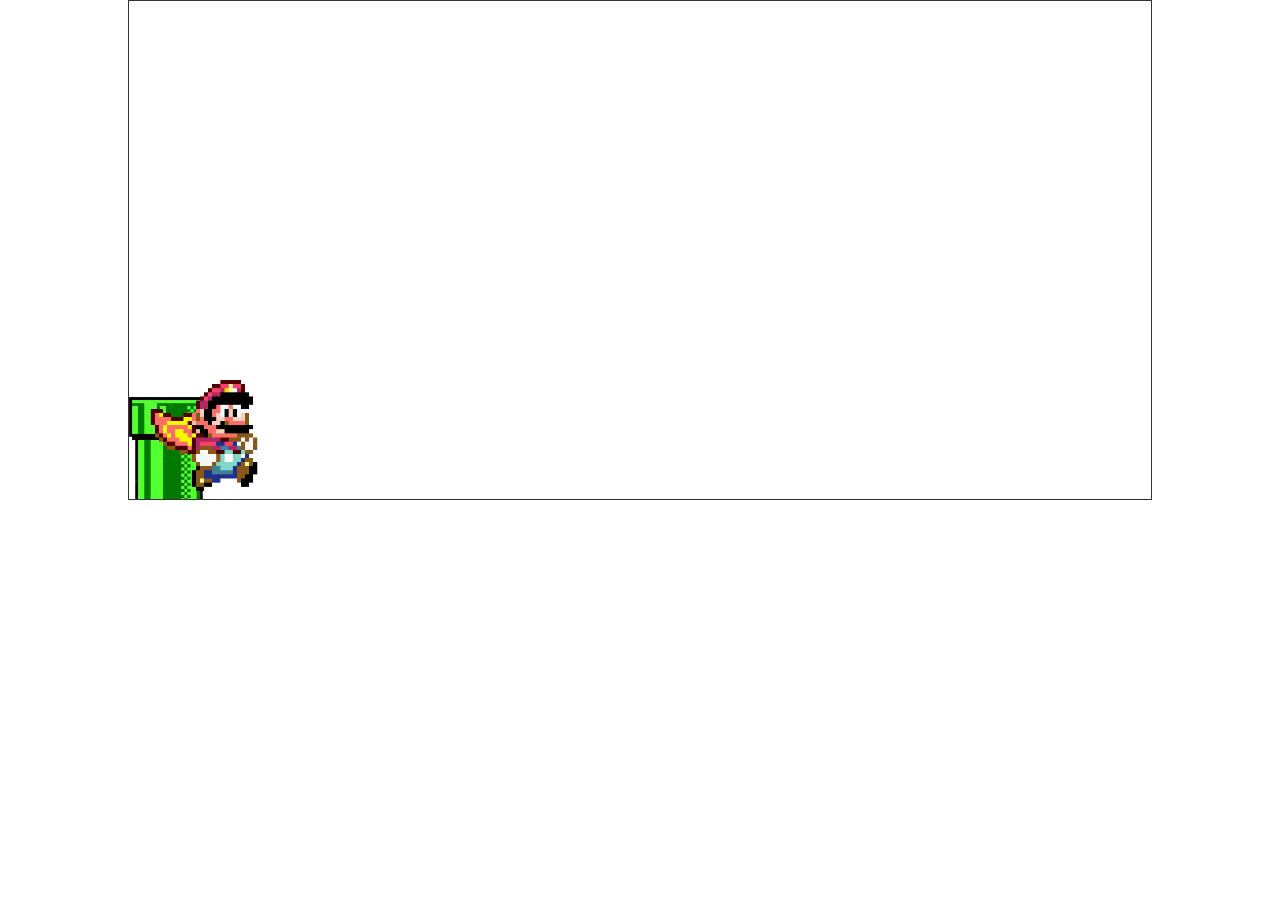
==== Mario's Game/index.html @ 4cf7924e "Development" ====
<!DOCTYPE html>
<html lang='en'>
    <head>
        <meta charset="utf-8">
        <meta http-equiv="X-UA-Compatible" content="IE=edge">
        <meta name="description" content="">
        <meta name="viewport" content="width=device-width, initial-scale=1">
        <link rel="stylesheet" href="">

        <link rel="stylesheet" href="./CSS/style.css">
        <script src="js\script.js" async defer></script>
        <title>Mario Game</title>
    </head>
    <body>

        <div class="game-board">
            
           <img src="images\pipe.png" class="pipe">     
           <img src="./images/mario.gif"  class="mario">

        </div>


        
      
     
    </body>
</html>
---- Mario's Game/CSS/style.css ----
* {
    margin: 0;
    padding: 0;
    box-sizing: border-box;
}

.game-board {
    width: 80%;
    height: 500px;
    border: 1px solid #333;
    margin: 0 auto;
    position: relative;
    overflow: hidden;
}

.pipe{
    position: absolute;
    bottom: 0;
    width: 80px;    
    animation: pipes-animation 2s infinite linear;
}

.mario{
    width: 150px;
    position: absolute;
    bottom: 0;
    animation: jump-mario 500ms infinite ease-out;
}


@keyframes pipes-animation{
    from {
        right: -80px;
    }
    to {
        right:100%;
    }

}

@keyframes jump-mario{
    0% {
        bottom:0;
    }

    40% {
        bottom:180px;
    }


    50% {
        bottom:180px;
    }
    60% {
        bottom:180px;
    }

    100% {
        bottom:0;
    }

}
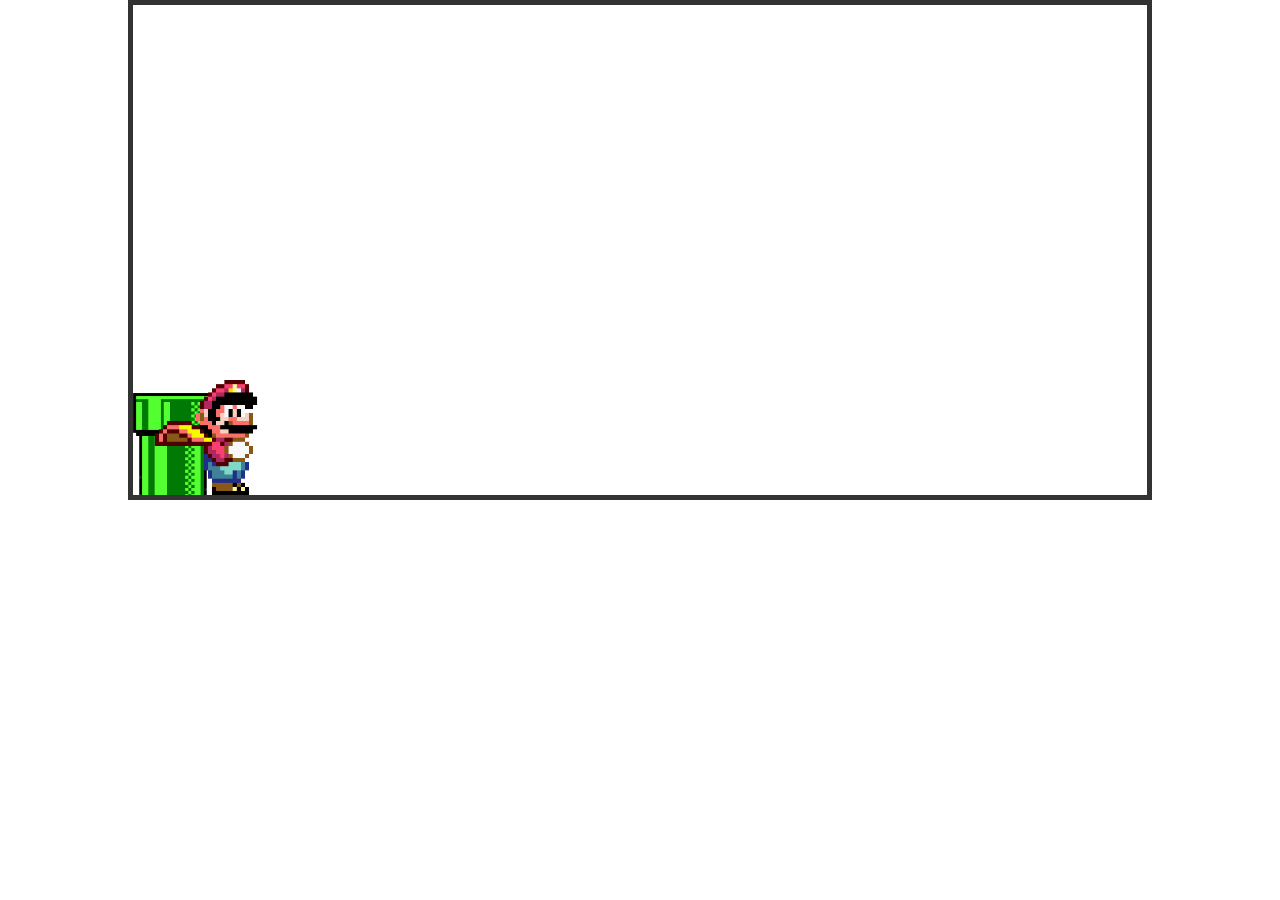
==== commit 1706db30: "Mario's game improvements" ====
--- a/Mario's Game/index.html
+++ b/Mario's Game/index.html
@@ -9,12 +9,12 @@
 
         <link rel="stylesheet" href="./CSS/style.css">
         <script src="js\script.js" async defer></script>
-        <title>Mario Game</title>
+        <title>Mario's Game</title>
     </head>
     <body>
 
         <div class="game-board">
-            
+
            <img src="images\pipe.png" class="pipe">     
            <img src="./images/mario.gif"  class="mario">
 
--- a/Mario's Game/CSS/style.css
+++ b/Mario's Game/CSS/style.css
@@ -7,24 +7,29 @@
 .game-board {
     width: 80%;
     height: 500px;
-    border: 1px solid #333;
+    border: 5px solid #333;
     margin: 0 auto;
     position: relative;
     overflow: hidden;
+    
 }
 
 .pipe{
     position: absolute;
     bottom: 0;
-    width: 80px;    
-    animation: pipes-animation 2s infinite linear;
+    width: 80px;     
+    animation: pipes-animation 1.5s infinite linear; 
+    
 }
 
 .mario{
     width: 150px;
     position: absolute;
-    bottom: 0;
-    animation: jump-mario 500ms infinite ease-out;
+    bottom: 0;      
+}
+
+.jump{
+    animation: jump-mario 500ms  ease-out;
 }
 
 
@@ -49,9 +54,14 @@
 
 
     50% {
+        bottom:182px;
+    }
+
+    60% {
         bottom:180px;
     }
-    60% {
+
+    70% {
         bottom:180px;
     }
 
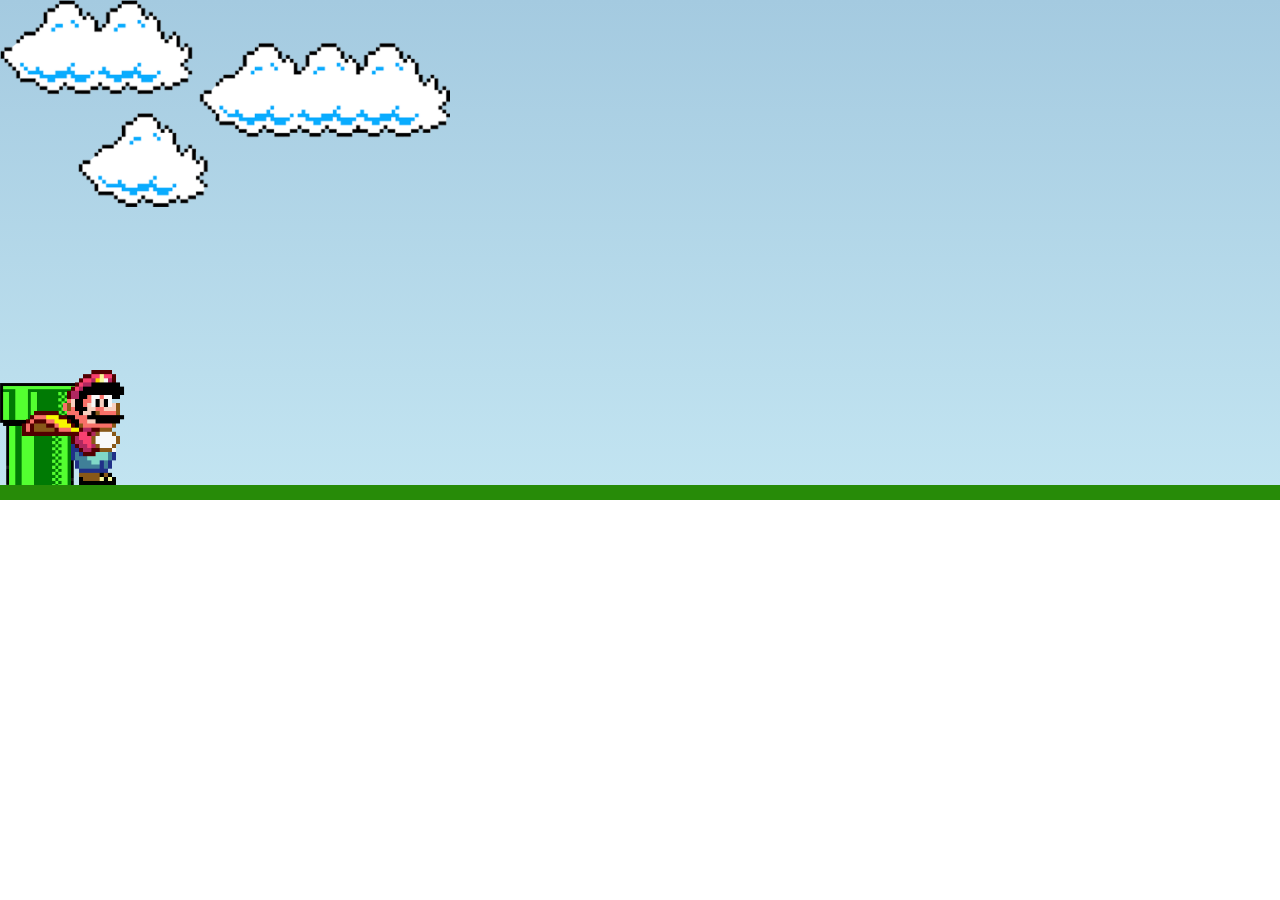
==== commit adc02eae: "Animation and background work" ====
--- a/Mario's Game/index.html
+++ b/Mario's Game/index.html
@@ -17,6 +17,7 @@
 
            <img src="images\pipe.png" class="pipe">     
            <img src="./images/mario.gif"  class="mario">
+           <img src="images\clouds.png" class="clouds">
 
         </div>
 
--- a/Mario's Game/CSS/style.css
+++ b/Mario's Game/CSS/style.css
@@ -5,12 +5,13 @@
 }
 
 .game-board {
-    width: 80%;
+    width: 100%;
     height: 500px;
-    border: 5px solid #333;
+    border-bottom: 15px solid rgb(39, 139, 8);
     margin: 0 auto;
     position: relative;
     overflow: hidden;
+    background: linear-gradient(rgb(164, 202, 224), rgb(194, 228, 241))
     
 }
 
@@ -24,7 +25,7 @@
 
 .mario{
     width: 150px;
-    position: absolute;
+    position: absolute; 
     bottom: 0;      
 }
 
@@ -32,7 +33,13 @@
     animation: jump-mario 500ms  ease-out;
 }
 
+.clouds{
+    position: absolute;
+   width: 450px; 
+   animation: clouds-animation 20s infinite ease-out;
+}
 
+/* O tamanho do right é o valor negativo do tamanho do objeto. Assim a entra na tela aos poucos */
 @keyframes pipes-animation{
     from {
         right: -80px;
@@ -69,4 +76,13 @@
         bottom:0;
     }
 
+}
+
+@keyframes clouds-animation {
+    from{
+        right: -550px;
+    }
+    to{
+        right: 100%;
+    }
 }